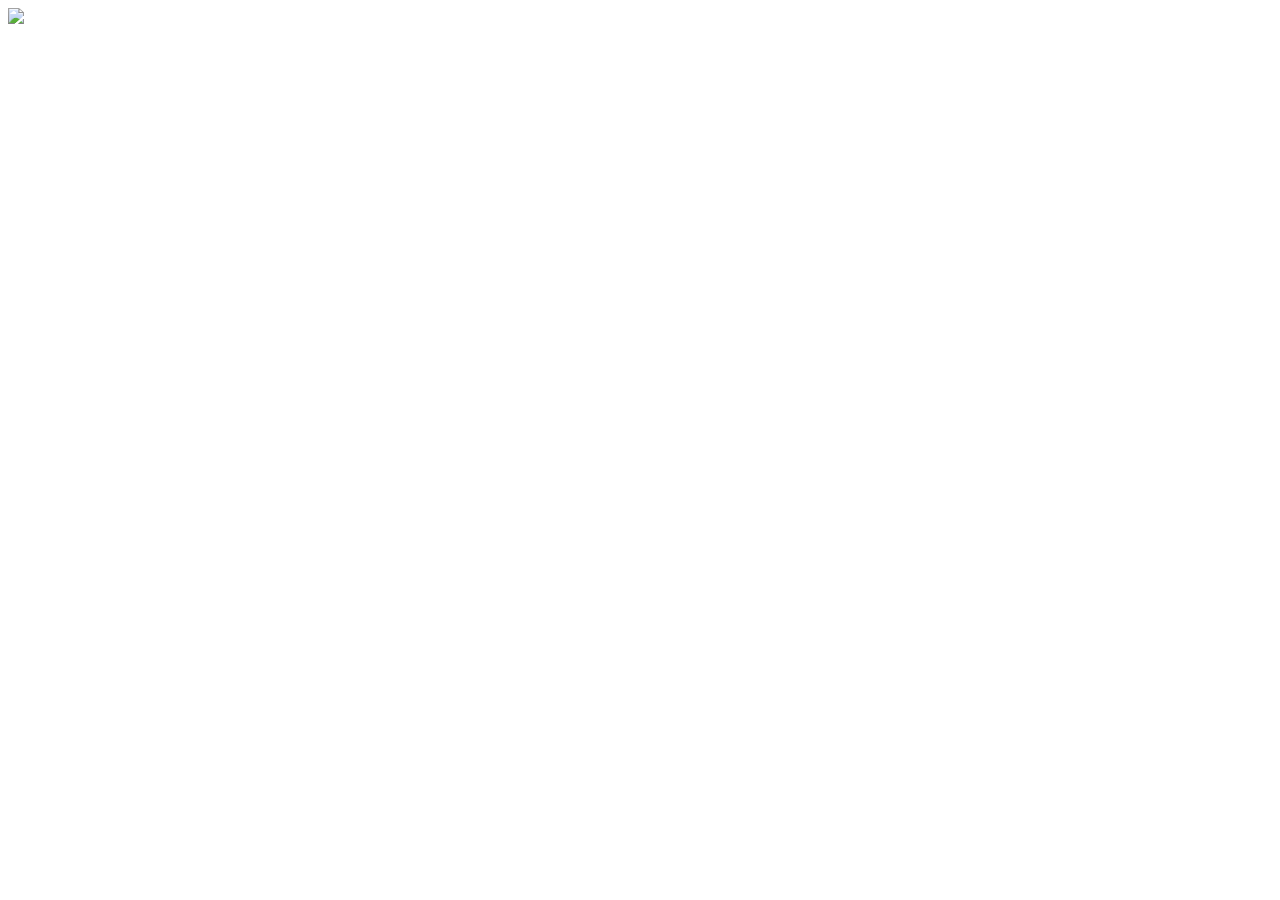
==== Index.html @ c55c537a "Add files via upload" ====
<!DOCTYPE html>
<html lang="en">
<head>
	<meta charset="UTF-8">
	<meta name="viewport" content="width=device-width, initial-scale=1.0">
	<title>Noah's Gallery</title>
</head>
<body>
	<section class="hero">
		<img src="assets/noah.png"
	</section>
</body>
</html>
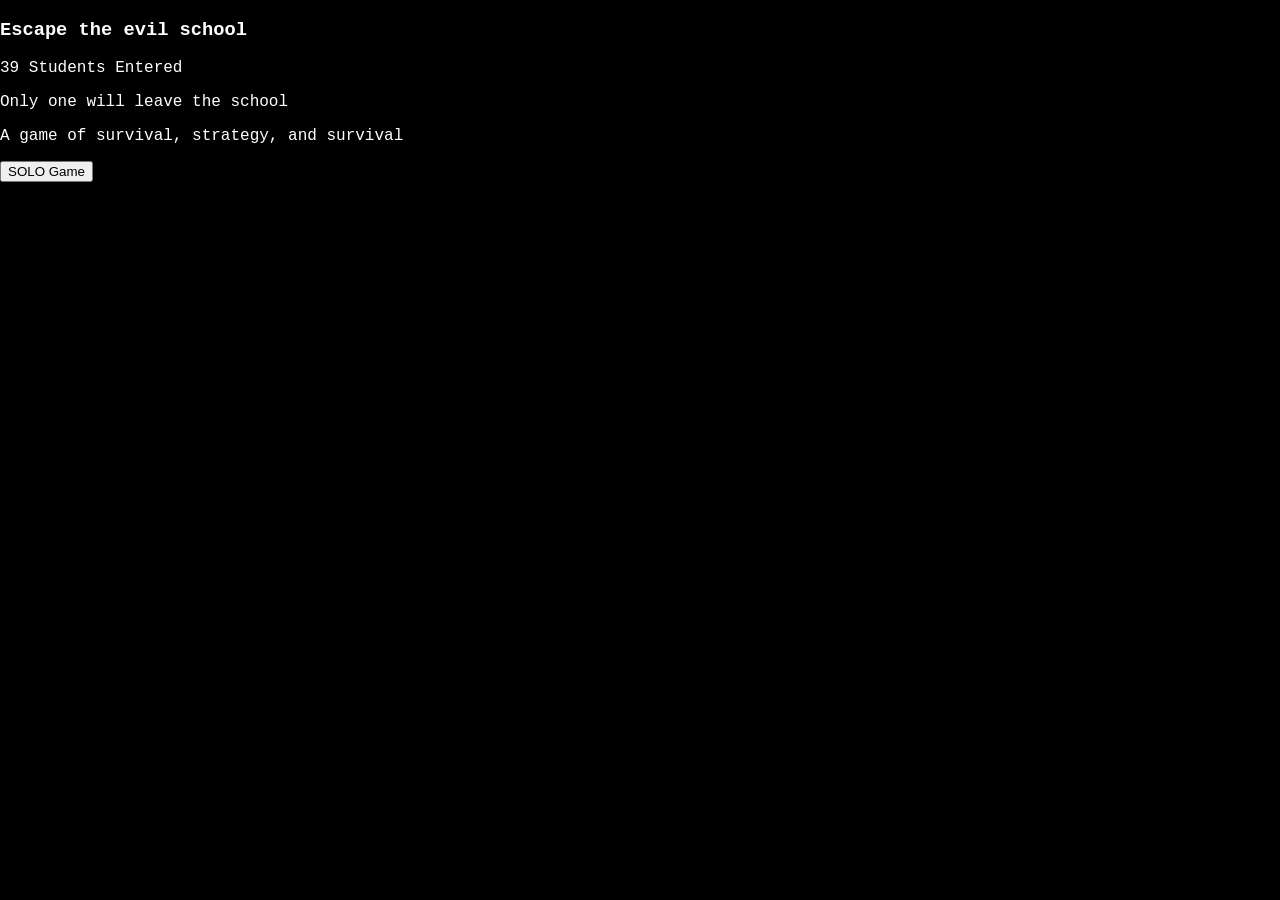
==== commit 34e159ed: "New changes" ====
--- a/Index.html
+++ b/Index.html
@@ -1,13 +1,21 @@
 <!DOCTYPE html>
-<html lang="en">
-<head>
-	<meta charset="UTF-8">
-	<meta name="viewport" content="width=device-width, initial-scale=1.0">
-	<title>Noah's Gallery</title>
-</head>
-<body>
-	<section class="hero">
-		<img src="assets/noah.png"
-	</section>
-</body>
+<html>
+	<head>
+		<title>Escape the Evil School</title>
+		<link rel="stylesheet" href="style.css">
+		<link rel="preconnect" href="https://fonts.googleapis.com">
+        <link rel="preconnect" href="https://fonts.gstatic.com" crossorigin>
+        <link href="https://fonts.googleapis.com/css2?family=Share+Tech&display=swap" rel="stylesheet">
+	</head>
+	<body>
+		<section id="menu">
+			<h3>Escape the evil school</h3>
+			<div class="menu-student-info">
+				<p class="red-text">39 Students Entered</p>
+				<p>Only one will leave the school</p>
+				<p>A game of survival, strategy, and survival</p>
+			</div>
+			<a href="start-story"><button class="join-button">SOLO Game</button></a>
+		</section>
+	</body>
 </html>
--- a/style.css
+++ b/style.css
@@ -0,0 +1,26 @@
+body, html {
+  margin: 0;
+  padding: 0;
+  width: 100vw;   /* 100% of the Viewport Width */
+  height: 100vh;  /* 100% of the Viewport Height */
+  overflow: hidden; /* This PREVENTS scrolling entirely */
+  background-color: black;
+  color: white;
+  font-family: 'Courier New', monospace;
+}
+
+.screen {
+  width: 100vw;
+  height: 100vh;
+  display: flex;
+  flex-direction: column;
+  justify-content: center;
+  align-items: center;
+  position: absolute; /* Stack them on top of each other */
+  top: 0;
+  left: 0;
+}
+
+.hidden {
+  display: none !important; /* This hides the section completely */
+}
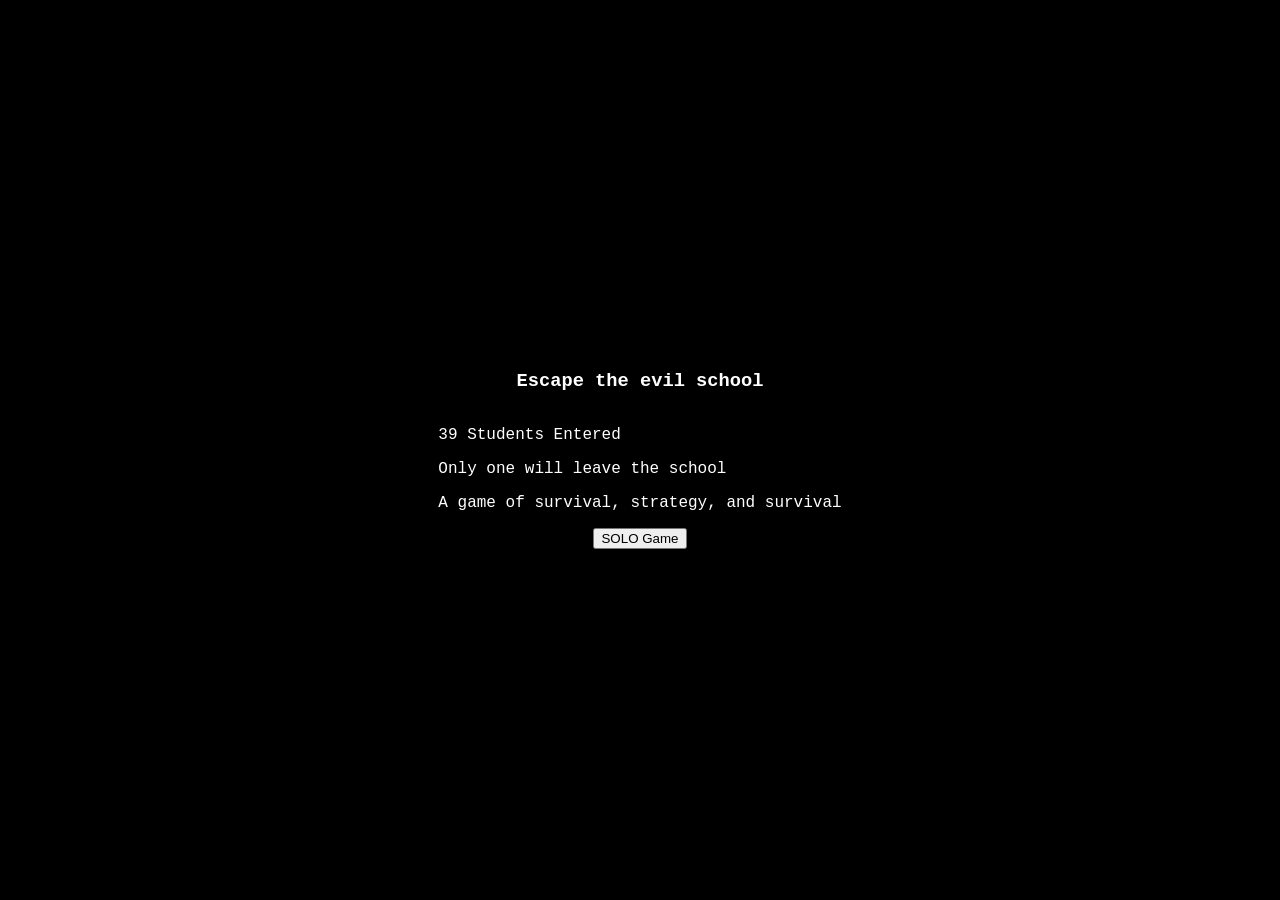
==== commit 17df3aca: "separate pages" ====
--- a/Index.html
+++ b/Index.html
@@ -6,9 +6,10 @@
 		<link rel="preconnect" href="https://fonts.googleapis.com">
         <link rel="preconnect" href="https://fonts.gstatic.com" crossorigin>
         <link href="https://fonts.googleapis.com/css2?family=Share+Tech&display=swap" rel="stylesheet">
+		<link rel="icon" type="image/png" href="assets/logo.png">
 	</head>
 	<body>
-		<section id="menu">
+		<section id="menu" class="screen">
 			<h3>Escape the evil school</h3>
 			<div class="menu-student-info">
 				<p class="red-text">39 Students Entered</p>
@@ -17,5 +18,8 @@
 			</div>
 			<a href="start-story"><button class="join-button">SOLO Game</button></a>
 		</section>
+        <section id="student-selection" class="screen hidden">
+			<p>is this separated?</p>
+		</section>
 	</body>
 </html>
